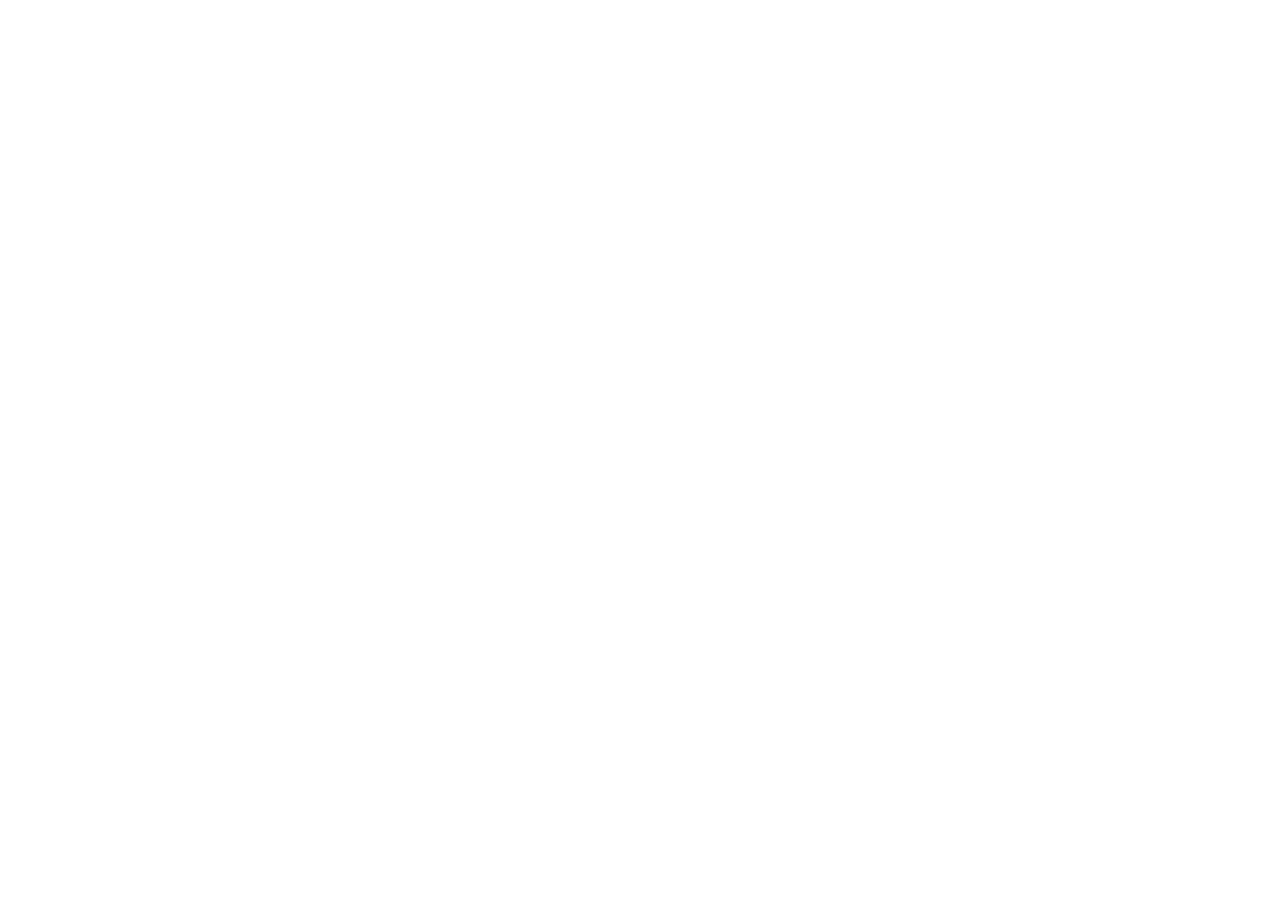
==== accommodation.html @ 221a306c "add initial structure to all html pages" ====
<!DOCTYPE html>
<html>
  <head>
    <title></title>
    <link href="css/styles.css" rel="stylesheet" type="text/css">
  </head>

  <body>
    <h1></h1>
    <h2></h2>
    <p></p>
    <p></p>
  </body>
</html>
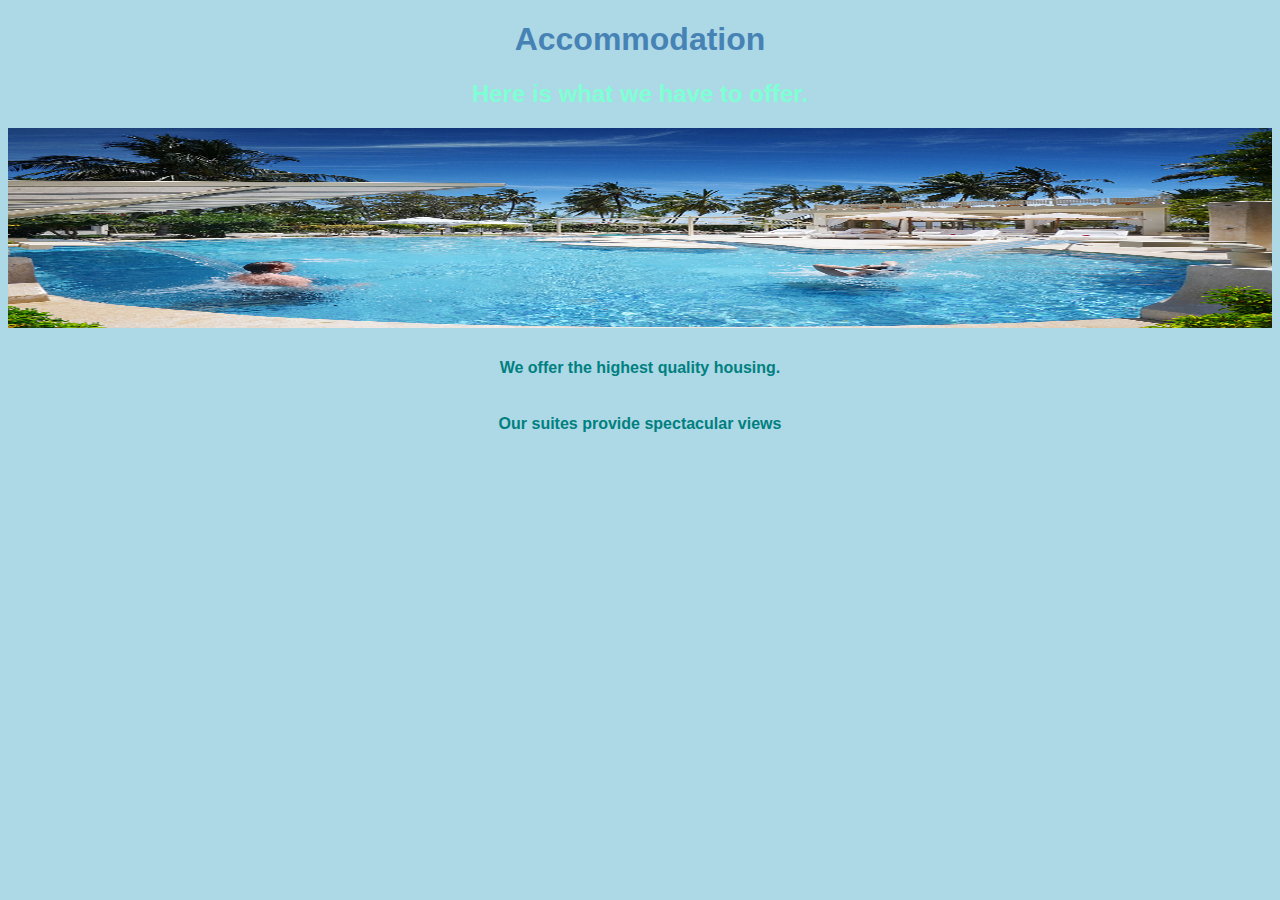
==== commit 2f8f294d: "completed html pages" ====
--- a/accommodation.html
+++ b/accommodation.html
@@ -1,14 +1,15 @@
 <!DOCTYPE html>
 <html>
   <head>
-    <title></title>
+    <title>Accommodation</title>
     <link href="css/styles.css" rel="stylesheet" type="text/css">
   </head>
 
   <body>
-    <h1></h1>
-    <h2></h2>
-    <p></p>
-    <p></p>
+    <h1>Accommodation</h1>
+    <h2>Here is what we have to offer.</h2>
+    <img src="images/resort1.jpg" alt="beach image">
+    <p>We offer the highest quality housing.</p>
+    <p>Our suites provide spectacular views</p>
   </body>
 </html>--- a/css/styles.css
+++ b/css/styles.css
@@ -0,0 +1,32 @@
+body {
+  font-family: sans-serif;
+  background-color: lightblue;
+}
+
+h1 {
+  text-align: center;
+  color: steelblue;
+}
+
+h2 {
+  text-align: center;
+  color: aquamarine;
+}
+
+ul {
+  color: azure;
+  font-family: fantasy;
+  text-align: center;
+}
+
+p {
+  font-weight: bold;
+  text-align: center;
+  line-height: 2.5;
+  color:teal;
+}
+
+img {
+  height: 200px;
+  width: 100%;
+}